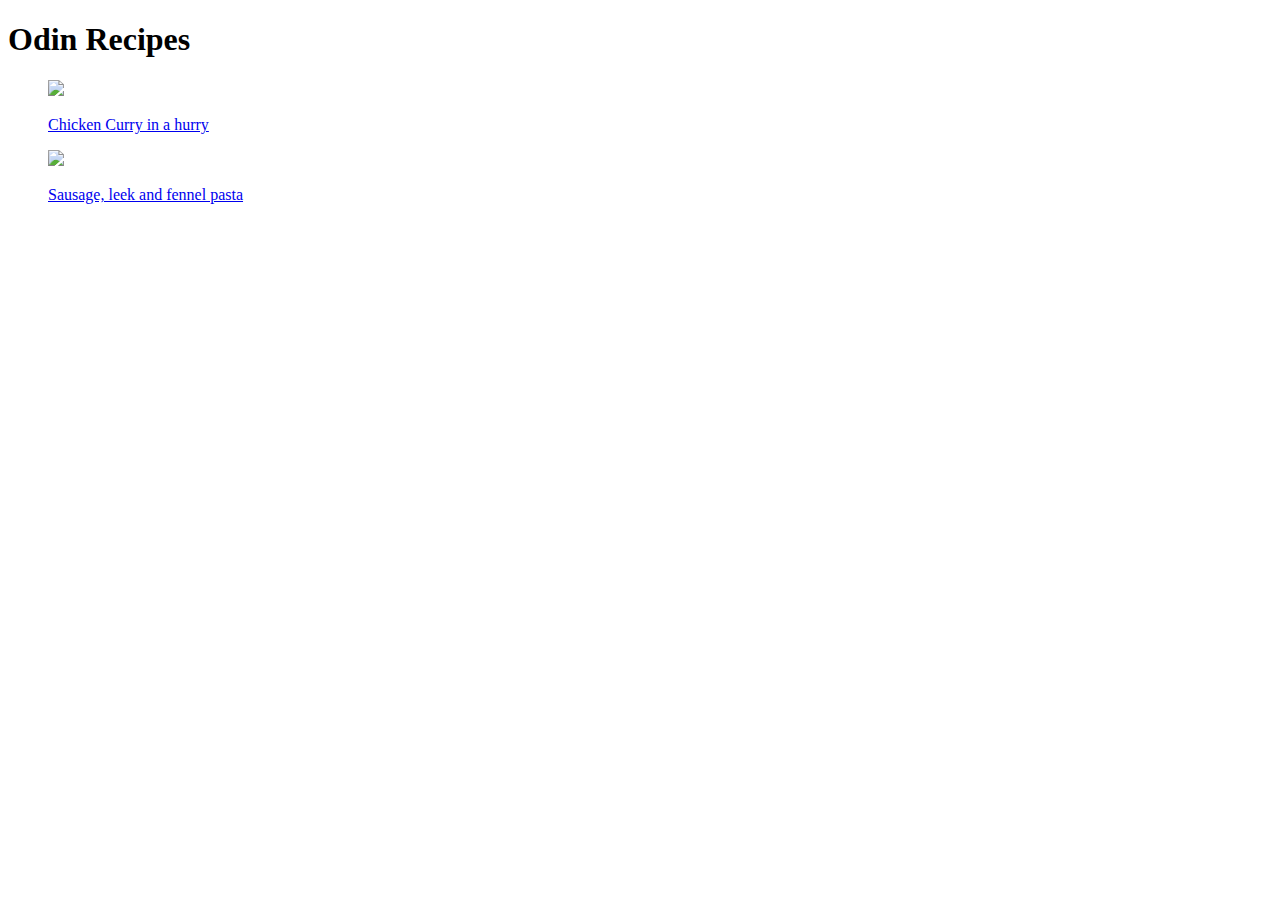
==== index.html @ ae3f4970 "Add chicken curry recipe page" ====
<!DOCTYPE html>
<html lang="en">
<head>
    <meta charset="UTF-8">
    <meta name="viewport" content="width=device-width, initial-scale=1.0">
    <title>Homepage</title>
</head>
<body>
    <h1>Odin Recipes</h1>
    <ul>
        <img src="../odin-recipes/images/chicken-curry.jpeg" width="150">
        <p><a href="./recipes/chicken-curry.html" target="_blank">Chicken Curry in a hurry</a></p>
        <img src="../odin-recipes/images/sausage-pasta.jpeg" width="150">
        <p><a href="recipes/sausage-pasta.html" target="_blank">Sausage, leek and fennel pasta</a></p>
    </ul>
    
</body>
</html>
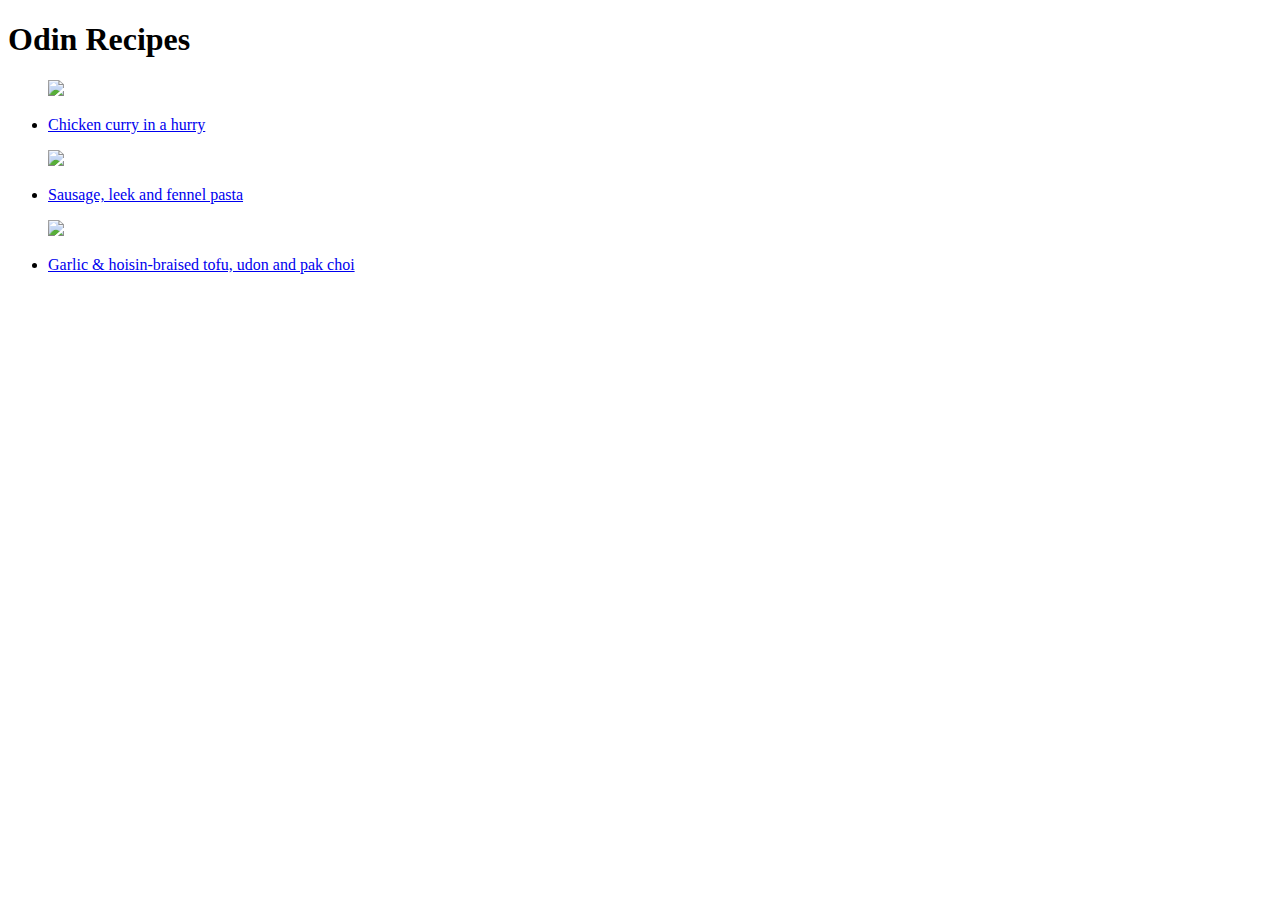
==== commit 5c860f3e: "Add new recipe page" ====
--- a/index.html
+++ b/index.html
@@ -8,10 +8,12 @@
 <body>
     <h1>Odin Recipes</h1>
     <ul>
-        <img src="../odin-recipes/images/chicken-curry.jpeg" width="150">
-        <p><a href="./recipes/chicken-curry.html" target="_blank">Chicken Curry in a hurry</a></p>
-        <img src="../odin-recipes/images/sausage-pasta.jpeg" width="150">
-        <p><a href="recipes/sausage-pasta.html" target="_blank">Sausage, leek and fennel pasta</a></p>
+        <p><img src="../odin-recipes/images/chicken-curry.jpeg" width="150"></p>
+        <li><a href="./recipes/chicken-curry.html" target="_blank">Chicken curry in a hurry</a></li>
+        <p><img src="../odin-recipes/images/sausage-pasta.jpeg" width="150"></p>
+        <li><a href="recipes/sausage-pasta.html" target="_blank">Sausage, leek and fennel pasta</a></li>
+        <p><img src="../odin-recipes/images/tofu.jpeg" width="150"></p>
+        <li><a href="./recipes/hoisin-tofu.html" target="_blank"> Garlic &amp; hoisin-braised tofu, udon and pak choi</a></li>
     </ul>
     
 </body>
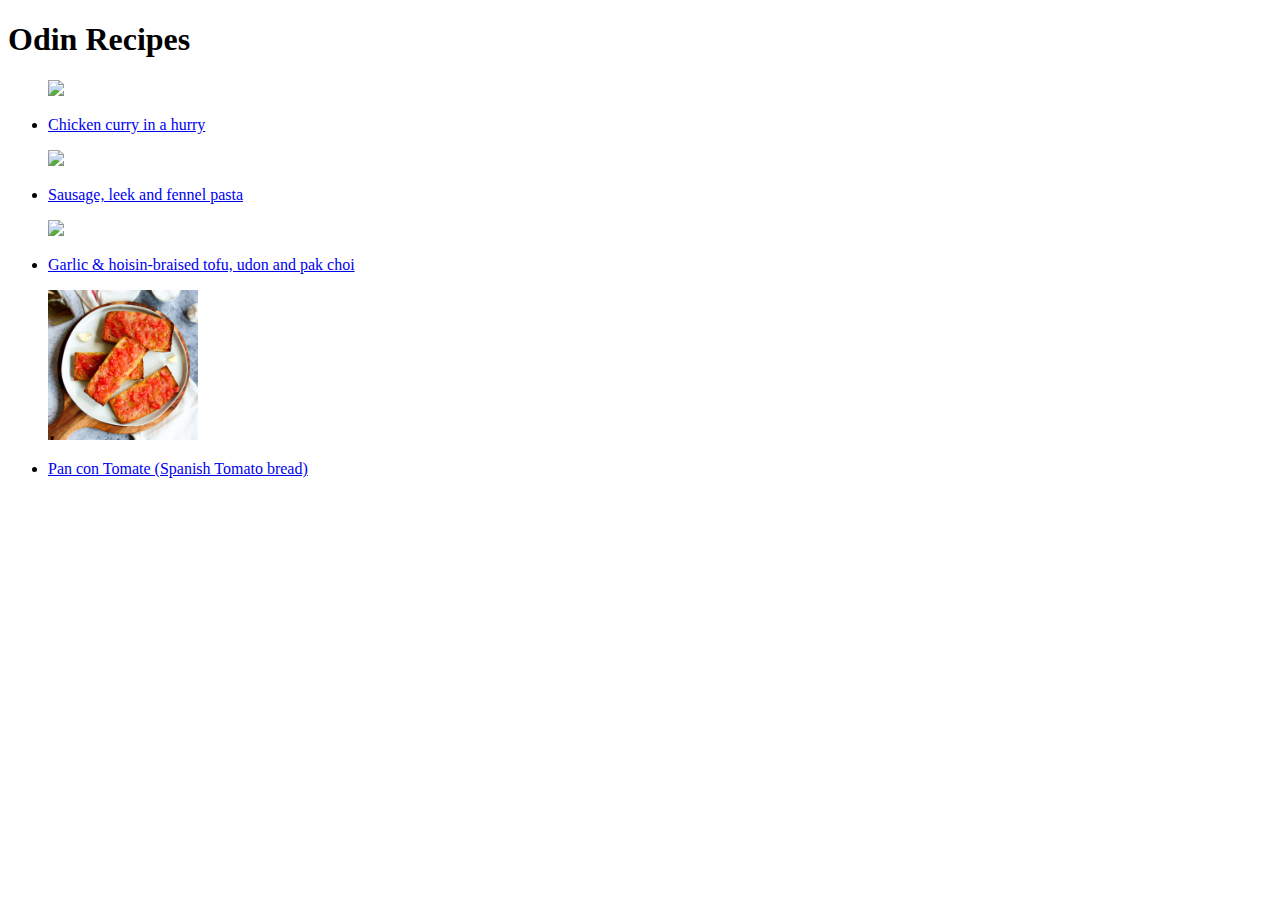
==== commit 3f76a266: "Add link to Pan con Tomate recipe page" ====
--- a/index.html
+++ b/index.html
@@ -14,6 +14,8 @@
         <li><a href="recipes/sausage-pasta.html" target="_blank">Sausage, leek and fennel pasta</a></li>
         <p><img src="../odin-recipes/images/tofu.jpeg" width="150"></p>
         <li><a href="./recipes/hoisin-tofu.html" target="_blank"> Garlic &amp; hoisin-braised tofu, udon and pak choi</a></li>
+        <p><img src="./images/Pan-con-Tomate.jpeg" width="150"></p>
+        <li><a href="./recipes/tomato-bread.html" target="_blank">Pan con Tomate (Spanish Tomato bread)</a></li>
     </ul>
     
 </body>
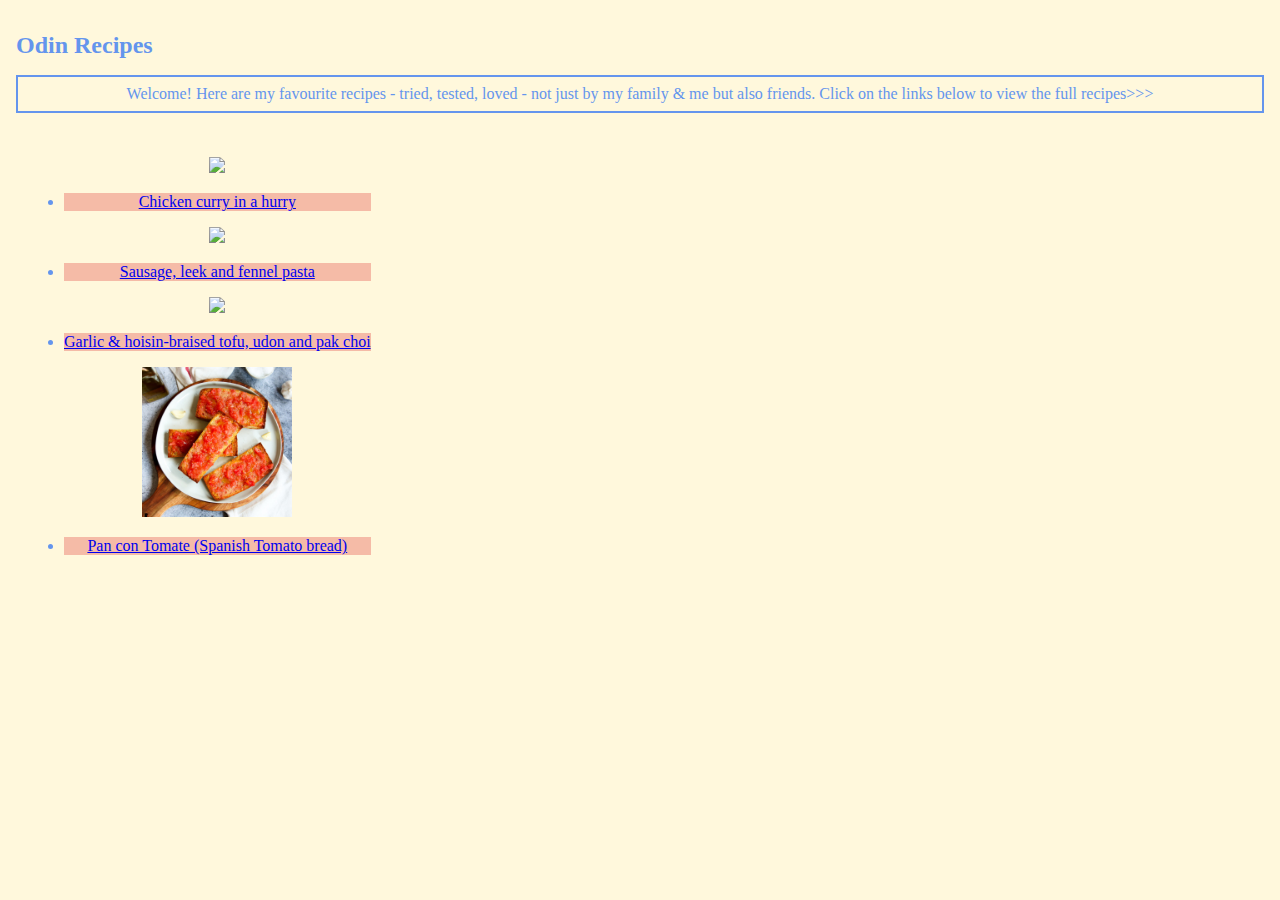
==== commit aaf8e018: "Add span element to intro" ====
--- a/index.html
+++ b/index.html
@@ -4,9 +4,15 @@
     <meta charset="UTF-8">
     <meta name="viewport" content="width=device-width, initial-scale=1.0">
     <title>Homepage</title>
+    <link rel="stylesheet" href="styles.css">
+
 </head>
 <body>
     <h1>Odin Recipes</h1>
+    <p class="intro">Welcome! Here are my favourite recipes - tried, tested, loved - not just by my family &amp; me but also friends. 
+        <span>Click on the links below to view the full recipes>>></span> 
+    </p>
+    <div class="recipes">
     <ul>
         <p><img src="../odin-recipes/images/chicken-curry.jpeg" width="150"></p>
         <li><a href="./recipes/chicken-curry.html" target="_blank">Chicken curry in a hurry</a></li>
@@ -17,6 +23,7 @@
         <p><img src="./images/Pan-con-Tomate.jpeg" width="150"></p>
         <li><a href="./recipes/tomato-bread.html" target="_blank">Pan con Tomate (Spanish Tomato bread)</a></li>
     </ul>
+    </div>
     
 </body>
 </html>--- a/styles.css
+++ b/styles.css
@@ -0,0 +1,25 @@
+* body{background-color: cornsilk;
+color: cornflowerblue;
+font-family: Georgia, 'Times New Roman', Times, serif;
+padding: 8px;
+}
+h1{
+    font-size: 24px;
+}
+.intro{
+margin-bottom: 20px;
+text-align: center;
+border: 2px solid cornflowerblue;
+padding: 8px;
+}
+.recipes{
+    width: fit-content;
+    font-size: 16px;
+    padding: 8px;
+    text-align: center;
+    font-family: inherit
+}
+li{
+    background-color: rgb(245, 187, 167);
+    
+}
